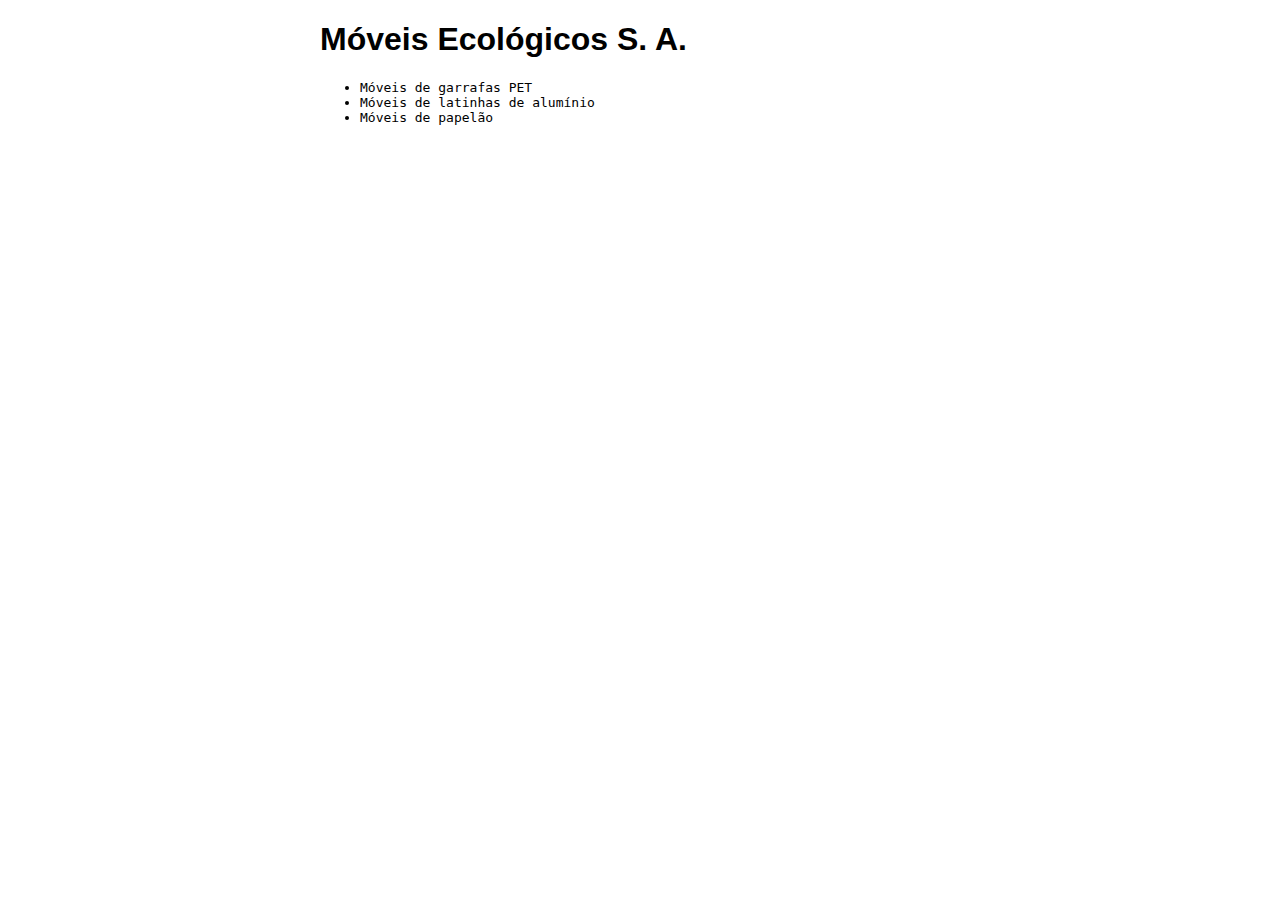
==== index.html @ 51f6e276 "inserindo titulo e diminuindo tamanho da pagina" ====
<!DOCTYPE html>
<html>
    <head>
        <meta charset="utf-8" />
        <meta name="description" content="Móveis ecológicos">
        <meta name="keywords" content="moveis ecologicos">
        <link rel="stylesheet" href="estilos.css">
    </head>
    <title>Móveis Ecológicos</title>
    <body>
        <h1>Móveis Ecológicos S. A.</h1>
        <ul>
            <li>Móveis de garrafas PET</li>
            <li>Móveis de latinhas de alumínio</li>
            <li>Móveis de papelão</li>
        </ul>
    </body>
</html>
---- estilos.css ----
h1 {
  font-family: sans-serif;
}

li {
  font-family: monospace;
}

body {
  width: 50%;
  margin: auto;
}
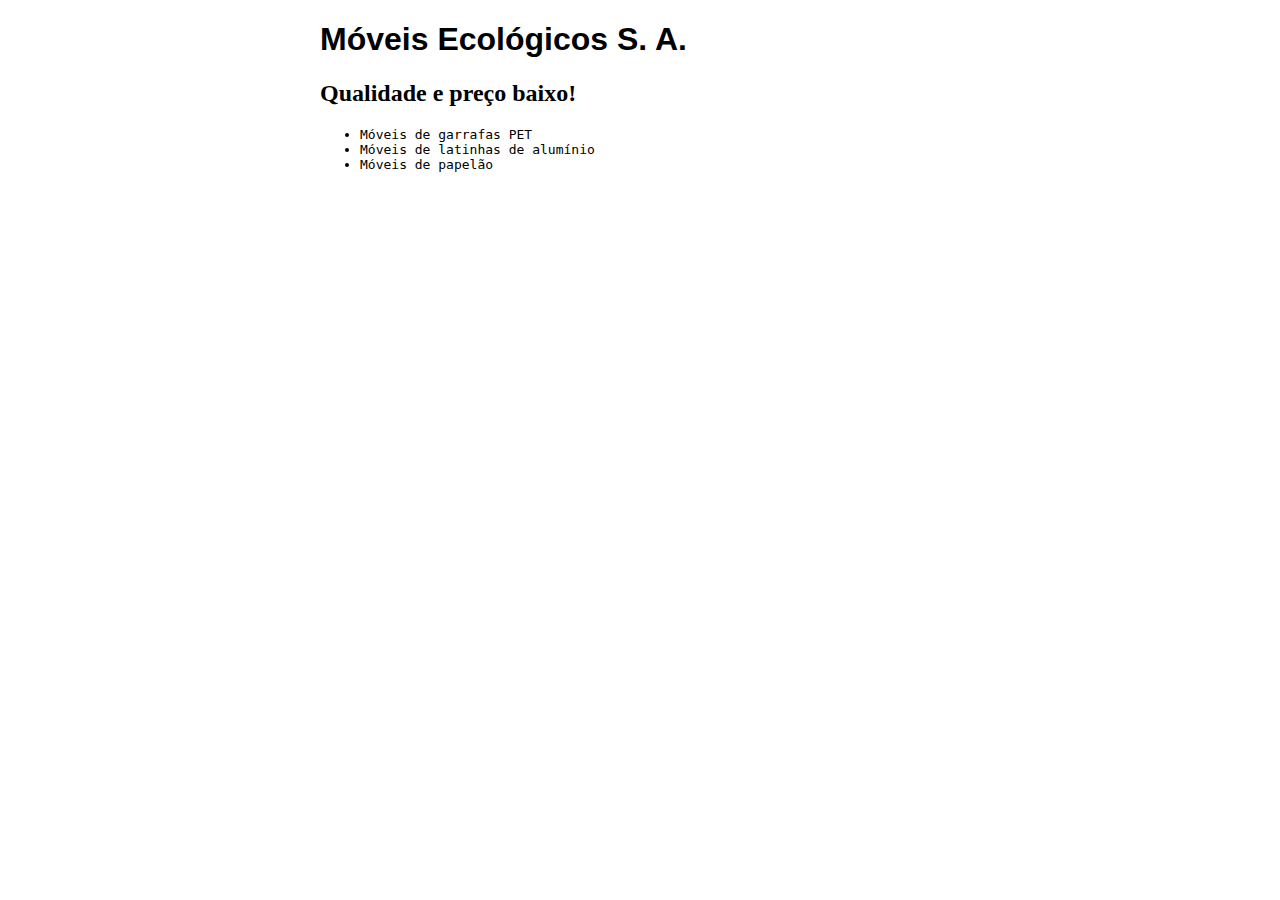
==== commit e49e891e: "renomeando css" ====
--- a/index.html
+++ b/index.html
@@ -4,11 +4,13 @@
         <meta charset="utf-8" />
         <meta name="description" content="Móveis ecológicos">
         <meta name="keywords" content="moveis ecologicos">
-        <link rel="stylesheet" href="estilos.css">
+        <link rel="stylesheet" href="principal.css">
+	<script src="principal.js"></script>
     </head>
     <title>Móveis Ecológicos</title>
-    <body>
+    <body onload="trocaBanner();">
         <h1>Móveis Ecológicos S. A.</h1>
+        <h2 id="mensagem"></h2>
         <ul>
             <li>Móveis de garrafas PET</li>
             <li>Móveis de latinhas de alumínio</li>
--- a/principal.css
+++ b/principal.css
@@ -0,0 +1,12 @@
+h1 {
+  font-family: sans-serif;
+}
+
+li {
+  font-family: monospace;
+}
+
+body {
+  width: 50%;
+  margin: auto;
+}
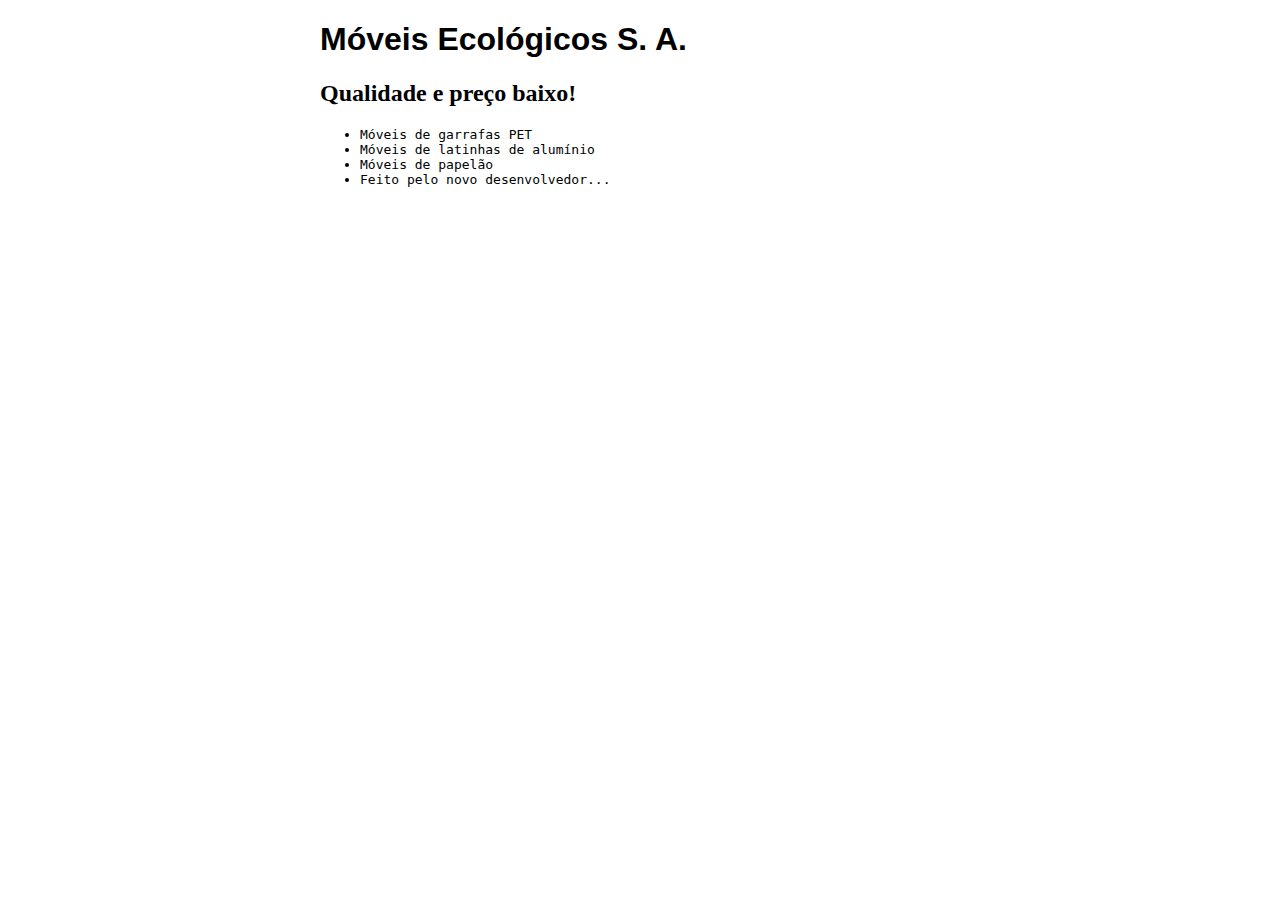
==== commit b1bcbedb: "salvando alteracao atraves de um fork" ====
--- a/index.html
+++ b/index.html
@@ -5,7 +5,7 @@
         <meta name="description" content="Móveis ecológicos">
         <meta name="keywords" content="moveis ecologicos">
         <link rel="stylesheet" href="principal.css">
-	<script src="principal.js"></script>
+	<script src="js/principal.js"></script>
     </head>
     <title>Móveis Ecológicos</title>
     <body onload="trocaBanner();">
@@ -15,6 +15,7 @@
             <li>Móveis de garrafas PET</li>
             <li>Móveis de latinhas de alumínio</li>
             <li>Móveis de papelão</li>
+	    <li>Feito pelo novo desenvolvedor...</li>
         </ul>
     </body>
 </html>
